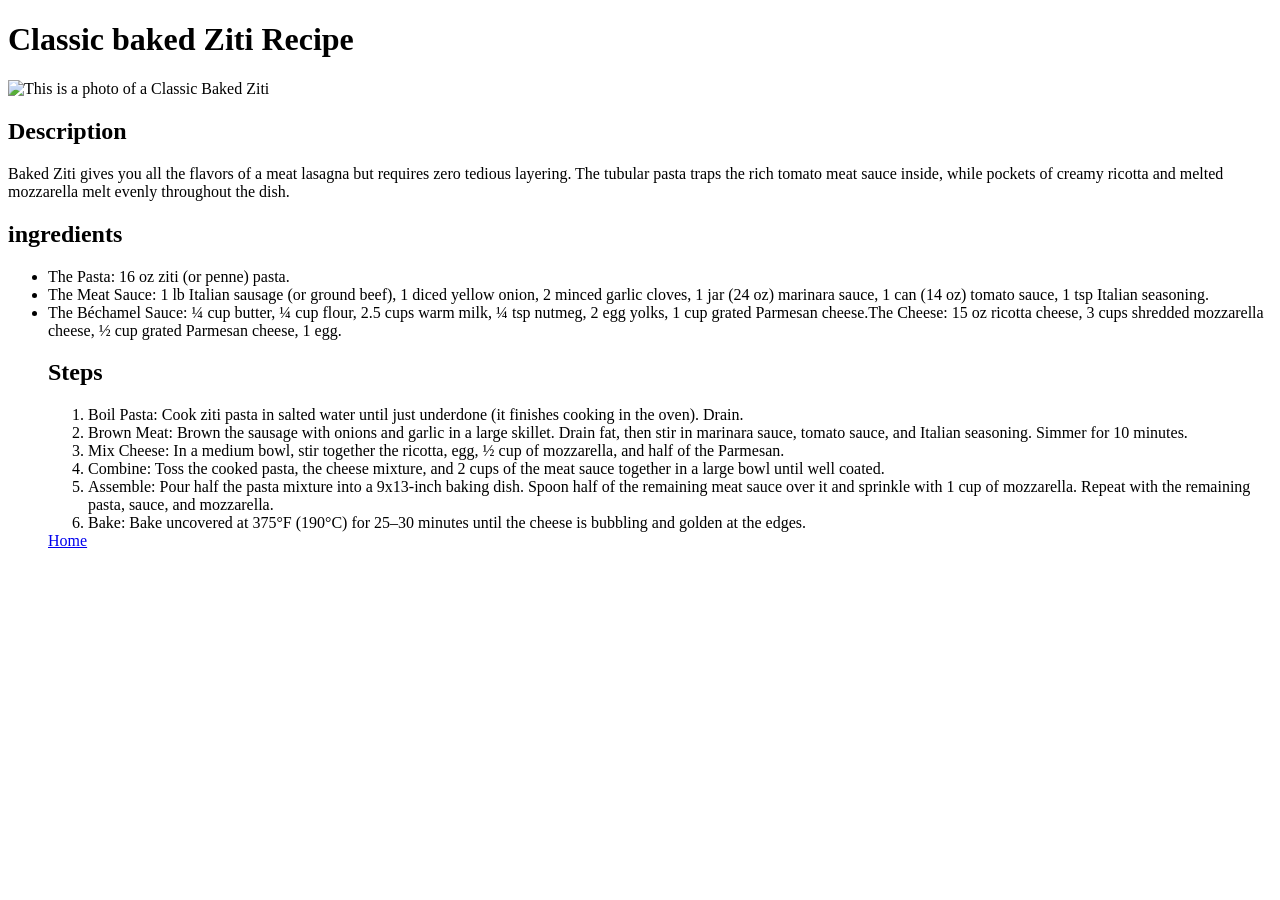
==== recipes/classic-baked-ziti.html @ c4a4f0a5 "Odin recipes website made with only html" ====
<!DOCTYPE html>
<html lang="en">
<head>
    <meta charset="UTF-8">
    <meta name="viewport" content="width=device-width, initial-scale=1.0">
    <title>Classic baked Ziti Recipe</title>
</head>
<body>
    <h1>Classic baked Ziti Recipe</h1>
    <img src="https://encrypted-tbn0.gstatic.com/images?q=tbn:ANd9GcTP22X4BWBCMOtfok2XbIfIa0Yr1pFCURiwOQ&s" alt="This is a photo of a Classic Baked Ziti" height="150" width="150">
    <h2>Description</h2>
    <p>Baked Ziti gives you all the flavors of a meat lasagna but requires zero tedious layering. The tubular pasta traps the rich tomato meat sauce inside, while pockets of creamy ricotta and melted mozzarella melt evenly throughout the dish.</p>
    <h2>ingredients</h2>
    <ul>
        <li>The Pasta: 16 oz ziti (or penne) pasta.</li>
        <li> The Meat Sauce: 1 lb Italian sausage (or ground beef), 1 diced yellow onion, 2 minced garlic cloves, 1 jar (24 oz) marinara sauce, 1 can (14 oz) tomato sauce, 1 tsp Italian seasoning.</li>
        <li>The Béchamel Sauce: ¼ cup butter, ¼ cup flour, 2.5 cups warm milk, ¼ tsp nutmeg, 2 egg yolks, 1 cup grated Parmesan cheese.The Cheese: 15 oz ricotta cheese, 3 cups shredded mozzarella cheese, ½ cup grated Parmesan cheese, 1 egg.
    <h2>Steps</h2>
    <ol>
        <li>Boil Pasta: Cook ziti pasta in salted water until just underdone (it finishes cooking in the oven). Drain.</li>
        <li>Brown Meat: Brown the sausage with onions and garlic in a large skillet. Drain fat, then stir in marinara sauce, tomato sauce, and Italian seasoning. Simmer for 10 minutes.</li>
        <li>Mix Cheese: In a medium bowl, stir together the ricotta, egg, ½ cup of mozzarella, and half of the Parmesan.</li>
        <li>Combine: Toss the cooked pasta, the cheese mixture, and 2 cups of the meat sauce together in a large bowl until well coated.</li>
        <li>Assemble: Pour half the pasta mixture into a 9x13-inch baking dish. Spoon half of the remaining meat sauce over it and sprinkle with 1 cup of mozzarella. Repeat with the remaining pasta, sauce, and mozzarella.</li>
        <li>Bake: Bake uncovered at 375°F (190°C) for 25–30 minutes until the cheese is bubbling and golden at the edges.</li>
    </ol>
    
    
    
    <a href="../index.html">Home</a>
</body>
</html>
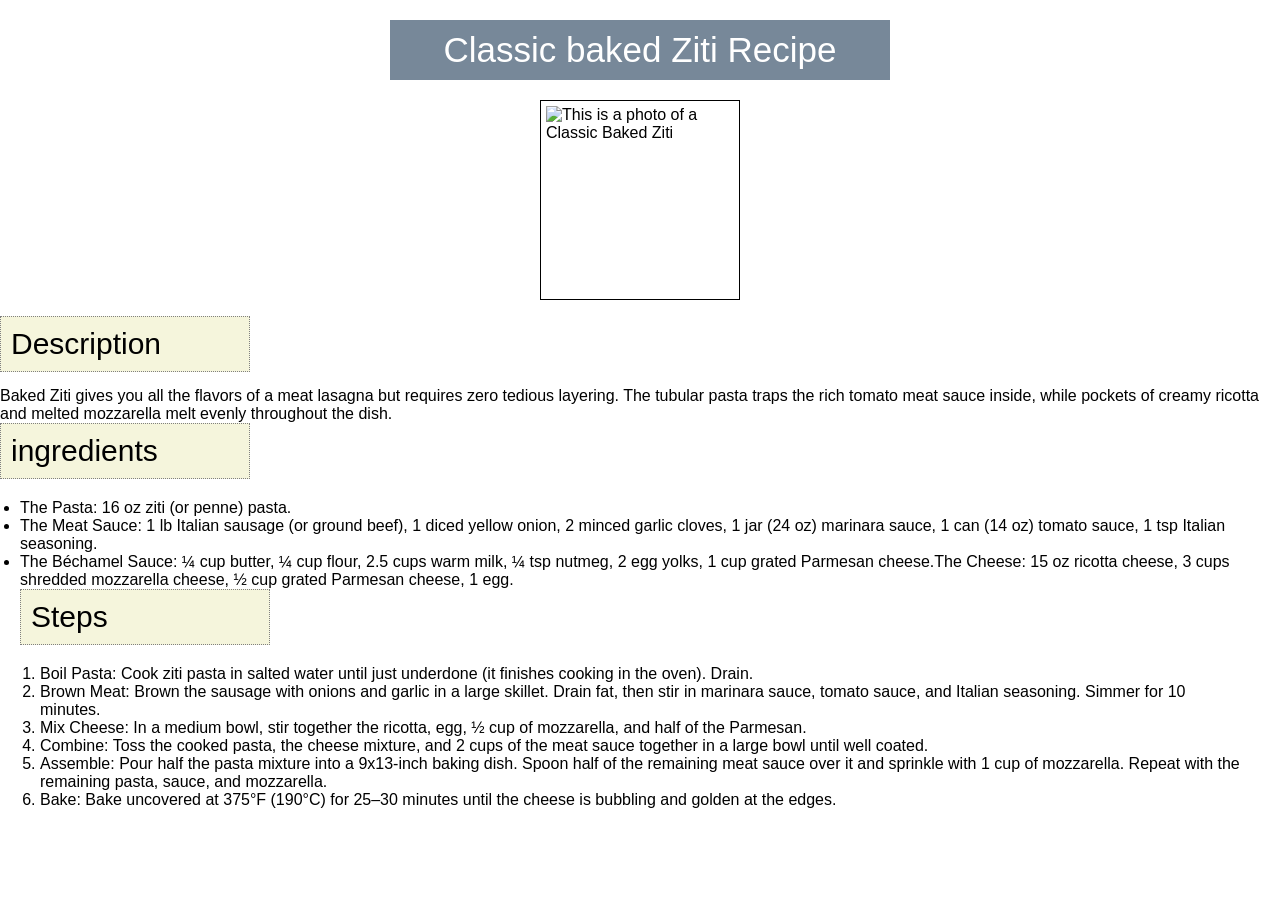
==== commit 00b6026d: "adding some basics style to the html odin-recipes project" ====
--- a/recipes/classic-baked-ziti.html
+++ b/recipes/classic-baked-ziti.html
@@ -3,6 +3,7 @@
 <head>
     <meta charset="UTF-8">
     <meta name="viewport" content="width=device-width, initial-scale=1.0">
+    <link rel="stylesheet" href="../style.css">
     <title>Classic baked Ziti Recipe</title>
 </head>
 <body>
--- a/style.css
+++ b/style.css
@@ -0,0 +1,86 @@
+*{
+    padding: 0;
+    margin: 0;
+    box-sizing:border-box;
+    font-family: helvetica, "Times New Roman", sans-serif;
+}
+
+.home-title{
+    border: 2px solid black;
+    padding: 16px;
+    margin: 10px auto;
+    width: 250px;
+    height: auto;
+    text-align: center;
+    background-color: lightgray;
+}
+
+.home-title-2{
+    width: 250px;
+    height: auto;
+    margin: 20px auto;
+    padding: 10px;
+    justify-content: center;
+    text-align: center;
+}
+
+.list-container{
+    padding: 16px;
+    margin: 25px auto;
+    height: auto;
+    width: 500px;
+    background-color: black;
+    text-align: center;
+}
+
+li.recipe-link{
+    border: 2px solid gray;
+    padding: 10px;
+    background-color: gray;
+    margin: 5px;
+}
+
+li a{
+    color: white;
+}
+
+/*recipes pages part */
+
+
+h1{
+    font-size: 35px;
+    padding: 10px;
+    width: 500px;
+    height: auto;
+    margin: 20px auto;
+    background-color:lightslategray;
+    color: white;
+    font-weight: lighter;
+    text-align: center;
+}
+
+img{
+    display: block;
+    height: 200px;
+    width: auto;
+    border: 1px solid black;
+    padding: 5px;
+    margin: 16px auto;
+}
+
+h2{
+    border: 1px dotted gray;
+    font-size: 30px;
+    font-weight: lighter;
+    text-align: left;
+    background-color: beige;
+    width: 250px;
+    height: auto;
+    padding: 10px;
+    margin-bottom: 15px;
+}
+
+ul, ol{
+    margin: 20px;
+}
+
